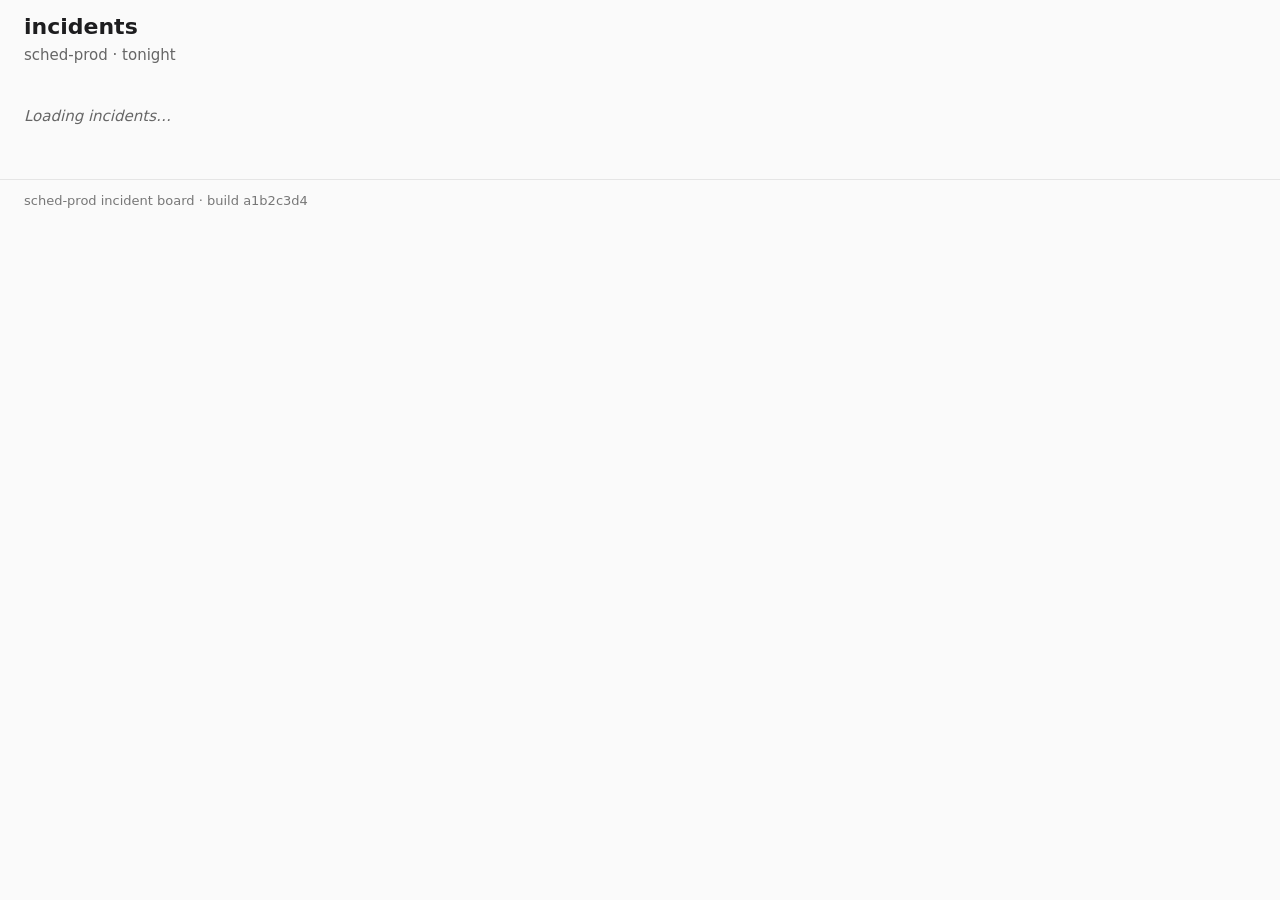
==== app/index.html @ d387469c "feat: implement incident board (SCHED-4511..4514)" ====
<!doctype html>
<html lang="en">
  <head>
    <meta charset="utf-8" />
    <meta name="viewport" content="width=device-width, initial-scale=1" />
    <meta name="build" content="a1b2c3d4" />
    <title>sched-prod · incidents</title>
    <link rel="stylesheet" href="style.css" />
    <script type="module" src="app.js"></script>
  </head>
  <body>
    <header>
      <h1>incidents</h1>
      <p class="sub">sched-prod · tonight</p>
    </header>
    <main data-testid="board">
      <div data-testid="loader" class="loader">Loading incidents…</div>
      <ul data-testid="incident-list" class="list"></ul>
    </main>
    <footer>sched-prod incident board · build <span data-testid="build-sha">a1b2c3d4</span></footer>
  </body>
</html>
---- app/style.css ----
body { margin: 0; font: 15px/1.4 system-ui, sans-serif; color: #1d1d1f; background: #fafafa; }
header, main, footer { padding: 12px 24px; }
h1 { margin: 0; font-size: 22px; }
.sub { margin: 2px 0 0; color: #666; }
.list { list-style: none; margin: 0; padding: 0; max-width: 960px; }
.row { display: grid; grid-template-columns: 90px 50px 1fr 200px 90px; gap: 12px; align-items: center; min-height: 44px; padding: 0 12px; border-bottom: 1px solid #e5e5e5; background: #fff; }
.row .id { font-family: ui-monospace, monospace; }
.row.sev1 .sev { color: #b00020; font-weight: 600; }
.row.sev2 .sev { color: #a15c00; }
.row time { color: #555; font-variant-numeric: tabular-nums; }
.loader, .empty { padding: 16px 0; color: #666; font-style: italic; }
.ack-action { display: flex; justify-content: flex-end; }
button.ack {
  background: #0071e3;
  color: #fff;
  border: none;
  border-radius: 4px;
  padding: 4px 10px;
  font: inherit;
  font-size: 13px;
  cursor: pointer;
}
button.ack:hover {
  background: #0077ed;
}
button.ack:disabled {
  opacity: 0.5;
  cursor: not-allowed;
}
.acked {
  color: #2e7d32;
  font-weight: 600;
  font-size: 13px;
}
footer { color: #777; font-size: 13px; margin-top: 24px; border-top: 1px solid #e5e5e5; }
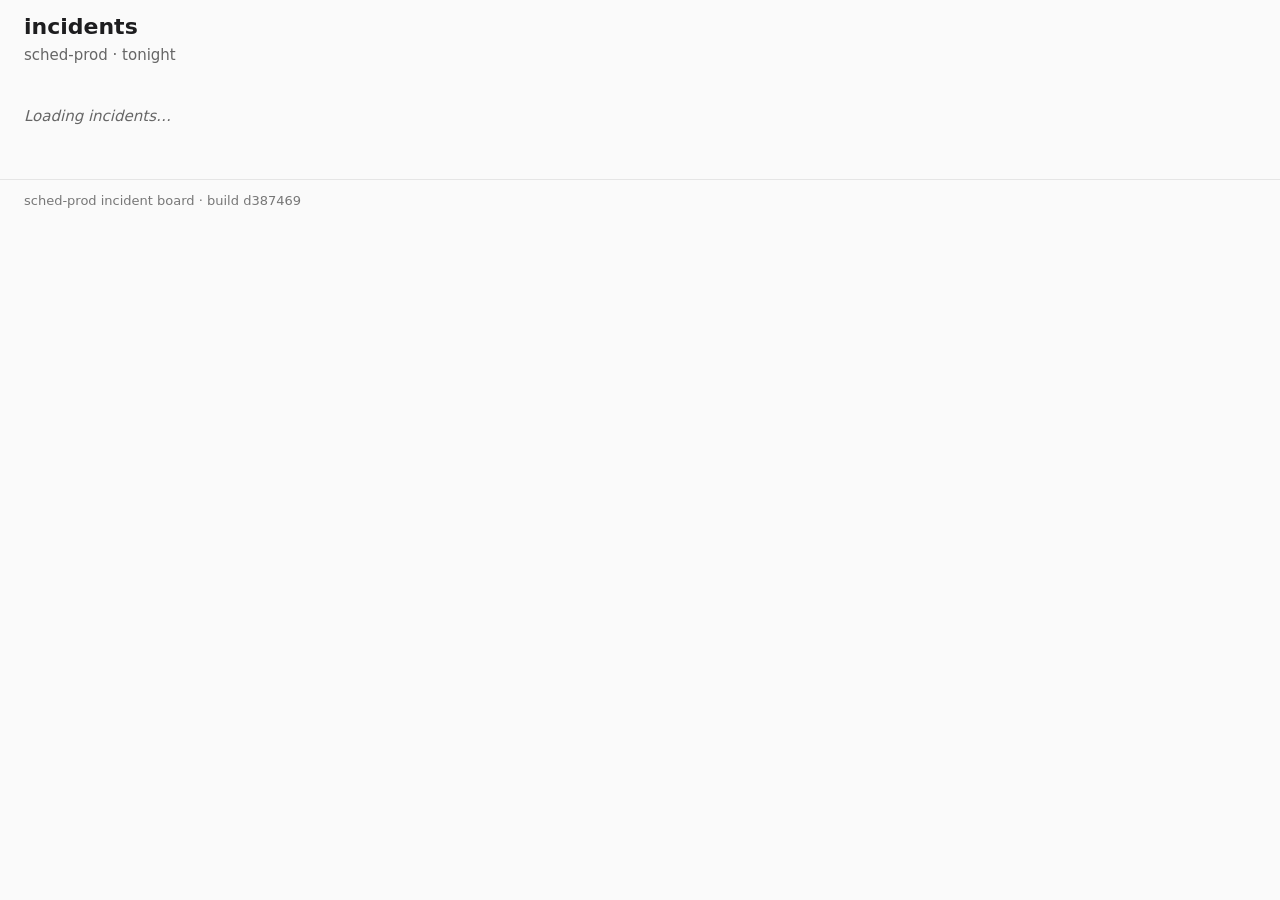
==== commit af16fea2: "build: stamp build sha d387469" ====
--- a/app/index.html
+++ b/app/index.html
@@ -3,7 +3,7 @@
   <head>
     <meta charset="utf-8" />
     <meta name="viewport" content="width=device-width, initial-scale=1" />
-    <meta name="build" content="a1b2c3d4" />
+    <meta name="build" content="d387469" />
     <title>sched-prod · incidents</title>
     <link rel="stylesheet" href="style.css" />
     <script type="module" src="app.js"></script>
@@ -17,6 +17,6 @@
       <div data-testid="loader" class="loader">Loading incidents…</div>
       <ul data-testid="incident-list" class="list"></ul>
     </main>
-    <footer>sched-prod incident board · build <span data-testid="build-sha">a1b2c3d4</span></footer>
+    <footer>sched-prod incident board · build <span data-testid="build-sha">d387469</span></footer>
   </body>
 </html>
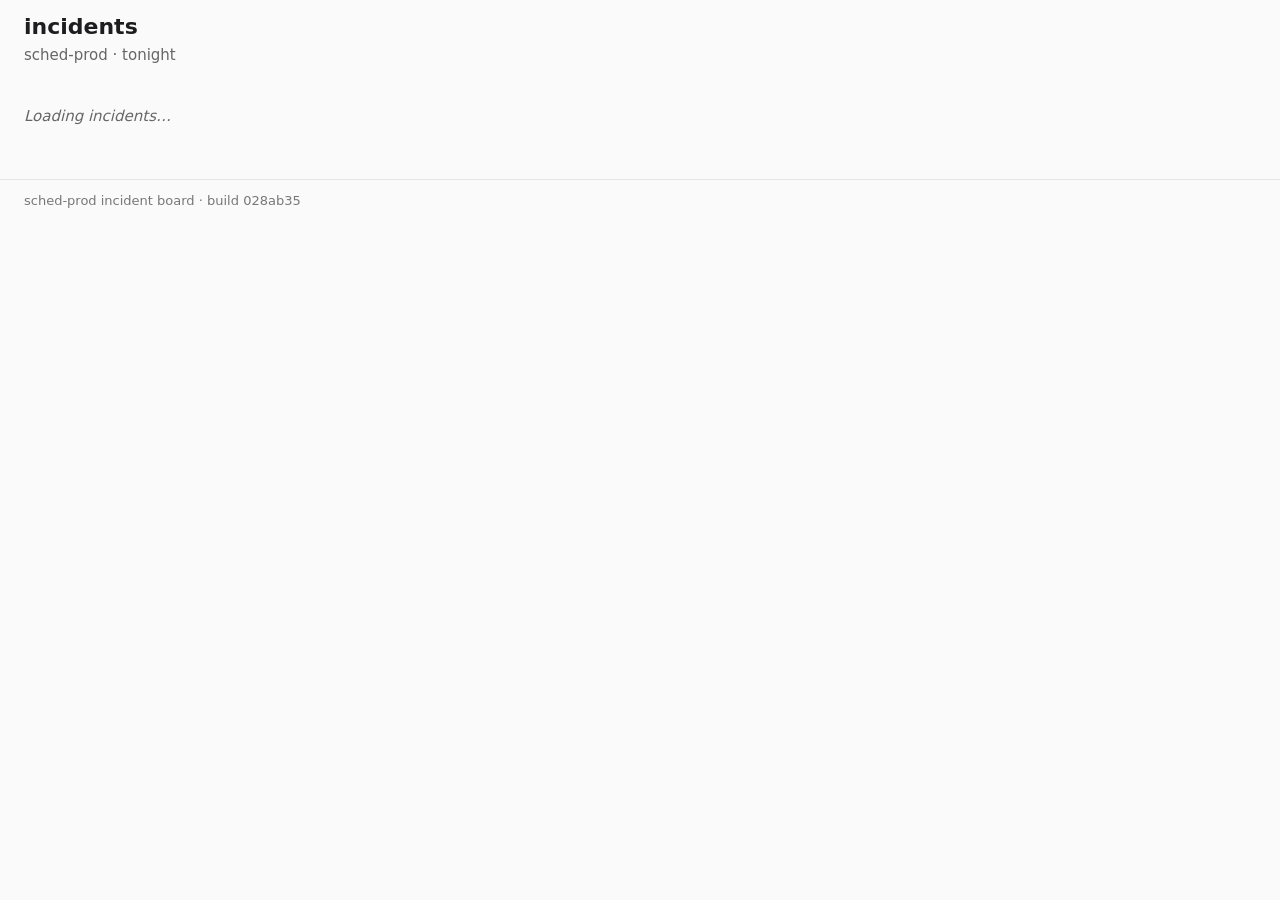
==== commit b7ada38a: "build: stamp build sha 028ab35" ====
--- a/app/index.html
+++ b/app/index.html
@@ -3,7 +3,7 @@
   <head>
     <meta charset="utf-8" />
     <meta name="viewport" content="width=device-width, initial-scale=1" />
-    <meta name="build" content="d387469" />
+    <meta name="build" content="028ab35" />
     <title>sched-prod · incidents</title>
     <link rel="stylesheet" href="style.css" />
     <script type="module" src="app.js"></script>
@@ -15,8 +15,9 @@
     </header>
     <main data-testid="board">
       <div data-testid="loader" class="loader">Loading incidents…</div>
+      <div data-testid="new-bar" class="new-bar" style="display: none;"></div>
       <ul data-testid="incident-list" class="list"></ul>
     </main>
-    <footer>sched-prod incident board · build <span data-testid="build-sha">d387469</span></footer>
+    <footer>sched-prod incident board · build <span data-testid="build-sha">028ab35</span></footer>
   </body>
 </html>
--- a/app/style.css
+++ b/app/style.css
@@ -9,6 +9,22 @@
 .row.sev2 .sev { color: #a15c00; }
 .row time { color: #555; font-variant-numeric: tabular-nums; }
 .loader, .empty { padding: 16px 0; color: #666; font-style: italic; }
+.new-bar {
+  display: none;
+  background: #0071e3;
+  color: #fff;
+  text-align: center;
+  padding: 10px 16px;
+  border-radius: 6px;
+  margin-bottom: 12px;
+  cursor: pointer;
+  font-weight: 500;
+  max-width: 960px;
+  box-sizing: border-box;
+}
+.new-bar:hover {
+  background: #0077ed;
+}
 .ack-action { display: flex; justify-content: flex-end; }
 button.ack {
   background: #0071e3;
